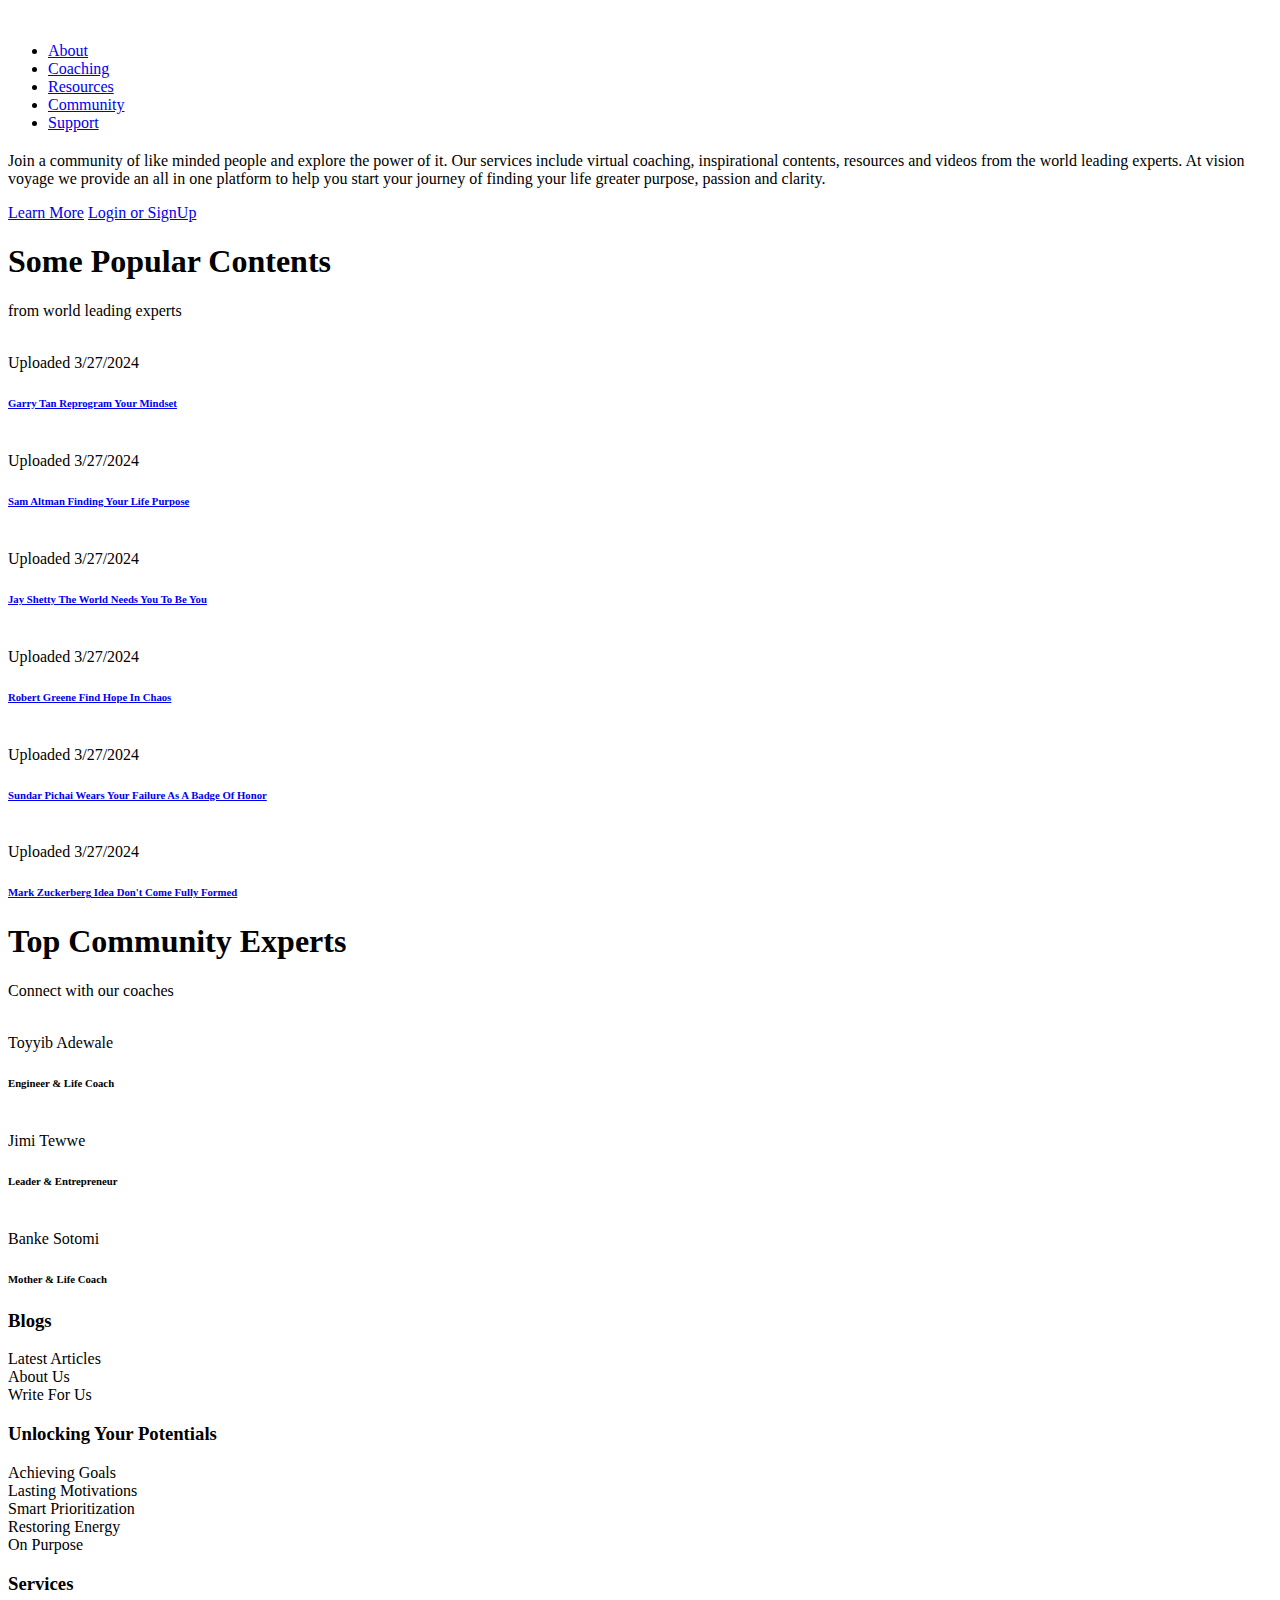
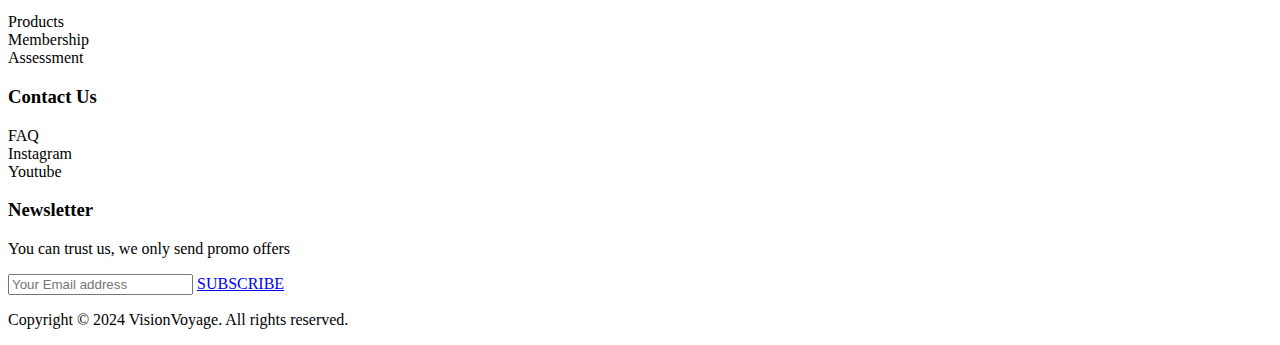
==== index.html @ f6c25309 "modified file" ====
<!DOCTYPE html>
<html lang="en">
<head>
    <meta charset="UTF-8">
    <meta name="viewport" content="width=device-width, initial-scale=1.0">
    <title>Vision Voyage</title>

    <link rel="stylesheet" href="style.css">

</head>

<body>
    
<nav>
    <img src="images/VV Logo.jpg" alt="">
    <div class="navigation">
        <ul>
            <li><a href="about.html">About</a></li>
            <li><a href="#">Coaching</a></li>
            <li><a href="resources.html">Resources</a></li>
            <li><a href="#">Community</a></li>
            <li><a href="#">Support</a></li>
        </ul>
    </div>
</nav>


<section id="home">
    <h2>
       
    </h2>
    <p>Join a community of like minded people and explore the power of it.
        Our services include virtual coaching, inspirational contents, resources and videos
        from the world leading experts. 
        At vision voyage we provide an all in one platform to help you start
        your journey of finding your life greater purpose, passion and clarity. </p>
        <div class="btn">
            <a class="blue" href="about.html">Learn More</a>
            <a class="yellow" href="join.html">Login or SignUp</a>
        </div>
</section>

<section id="contents">
    <h1>Some Popular Contents</h1>
    <p>from world leading experts</p>
    <div class="contents-box">

        <div class="contents">
            <img src="images/c11.png" alt="">
            <div class="details"></div>
            <span>Uploaded 3/27/2024</span>
            <h6> <a href="https://youtu.be/V264u5kFOTo?si=lKu-VRZZwVifVjw-">Garry Tan Reprogram Your Mindset</a> </h6>
            <div class="star">
                <i class="fas fa-star"></i>
                <i class="fas fa-star"></i>
            </div>
        </div>

        <div class="contents">
            <img src="images/c12.png" alt="">
            <div class="details"></div>
            <span>Uploaded 3/27/2024</span>
            <h6> <a href="https://youtu.be/uEl2KUZ3JWA?si=CMbHK-aag8CJDKQJ"> Sam Altman Finding Your Life Purpose</a> </h6>
            <div class="star">
                <i class="fas fa-star"></i>
                <i class="fas fa-star"></i>
            </div>
        </div>

        <div class="contents">
            <img src="images/c13.png" alt="">
            <div class="details"></div>
            <span>Uploaded 3/27/2024</span>
            <h6> <a href="https://youtu.be/qiv8DvJwSME?si=2NwtUSkoP2YCd9z0">Jay Shetty The World Needs You To Be You </a></h6>
            <div class="star">
                <i class="fas fa-star"></i>
                <i class="fas fa-star"></i>
            </div>
        </div>

        <div class="contents">
            <img src="images/c14.png" alt="">
            <div class="details"></div>
            <span>Uploaded 3/27/2024</span>
            <h6><a href="https://youtu.be/IVZu4KZfTSc?si=mYC5hlFGhuIj1XmQ">Robert Greene Find Hope In Chaos</a></h6>
            <div class="star">
                <i class="fas fa-star"></i>
                <i class="fas fa-star"></i>
            </div>
        </div>

        <div class="contents">
            <img src="images/c15.png" alt="">
            <div class="details"></div>
            <span>Uploaded 3/27/2024</span>
            <h6><a href="https://youtu.be/bTcC4IZJ-I0?si=12DMdvnPMAdEUsLS">Sundar Pichai Wears Your Failure As A Badge Of Honor</a></h6>
            <div class="star">
                <i class="fas fa-star"></i>
                <i class="fas fa-star"></i>
            </div>
        </div>

        <div class="contents">
            <img src="images/c16.png" alt="">
            <div class="details"></div>
            <span>Uploaded 3/27/2024</span>
            <h6><a href="https://youtu.be/1qFp5A4LFsA?si=Xz7l85vuQQfjl-Yu">Mark Zuckerberg Idea Don't Come Fully Formed</a></h6>
            <div class="star">
                <i class="fas fa-star"></i>
                <i class="fas fa-star"></i>
            </div>
        </div>

    </div>
</section>

<section id="experts">
    <h1>Top Community Experts</h1>
    <P>Connect with our coaches</P>
    <div class="experts-box">
        <div class="experts">
            <img src="images/Toyyib Adebayo.jpg" alt="">
           <div class="details"></div>
           <span>Toyyib Adewale</span>
            <h6>Engineer & Life Coach</h6>
            <div class="star">
                <i class="fas fa-star"></i>
                <i class="fas fa-star"></i>
            </div>
        </div>
    
  
    <div class="experts">
        <img src="images/Jimi Tewe.png" alt="">
       <div class="details"></div>
       <span>Jimi Tewwe</span>
        <h6>Leader & Entrepreneur</h6>
        <div class="star">
            <i class="fas fa-star"></i>
            <i class="fas fa-star"></i>
        </div>
    </div>

    <div class="experts">
        <img src="images/Banke Sotomi.png" alt="">
       <div class="details"></div>
       <span>Banke Sotomi</span>
        <h6>Mother & Life Coach</h6>
        <div class="star">
            <i class="fas fa-star"></i>
            <i class="fas fa-star"></i>
        </div>
    </div>
</div>
</section>

<footer>
    <div class="footer-col">
        <h3>Blogs</h3>
        <li>Latest Articles</li>
        <li>About Us</li>
        <li>Write For Us</li>

    </div>

    <div class="footer-col">
        <h3>Unlocking Your Potentials</h3>
        <li>Achieving Goals</li>
        <li>Lasting Motivations</li>
        <li>Smart Prioritization</li>
        <li>Restoring Energy</li>
        <li>On Purpose</li>
    </div>

    <div class="footer-col">
        <h3>Services</h3>
        <li>Products</li>
        <li>Membership</li>
        <li>Assessment</li>

    </div>

    <div class="footer-col">
        <h3>Contact Us</h3>
        <li>FAQ</li>
        <li>Instagram</li>
        <li>Youtube</li>

    </div>
    
    <div class="footer-col">
        <h3>Newsletter</h3>
        <p>You can trust us, we only send promo offers</p>
        <div class="subscribe">
             <input type="text" placeholder="Your Email address">
             <a href="#" class="yellow">SUBSCRIBE</a>
        </div>

</div>

<div class="copyright">
<p>Copyright © 2024 VisionVoyage. All rights reserved.</p>
</div>
</footer>

</body>
</html>
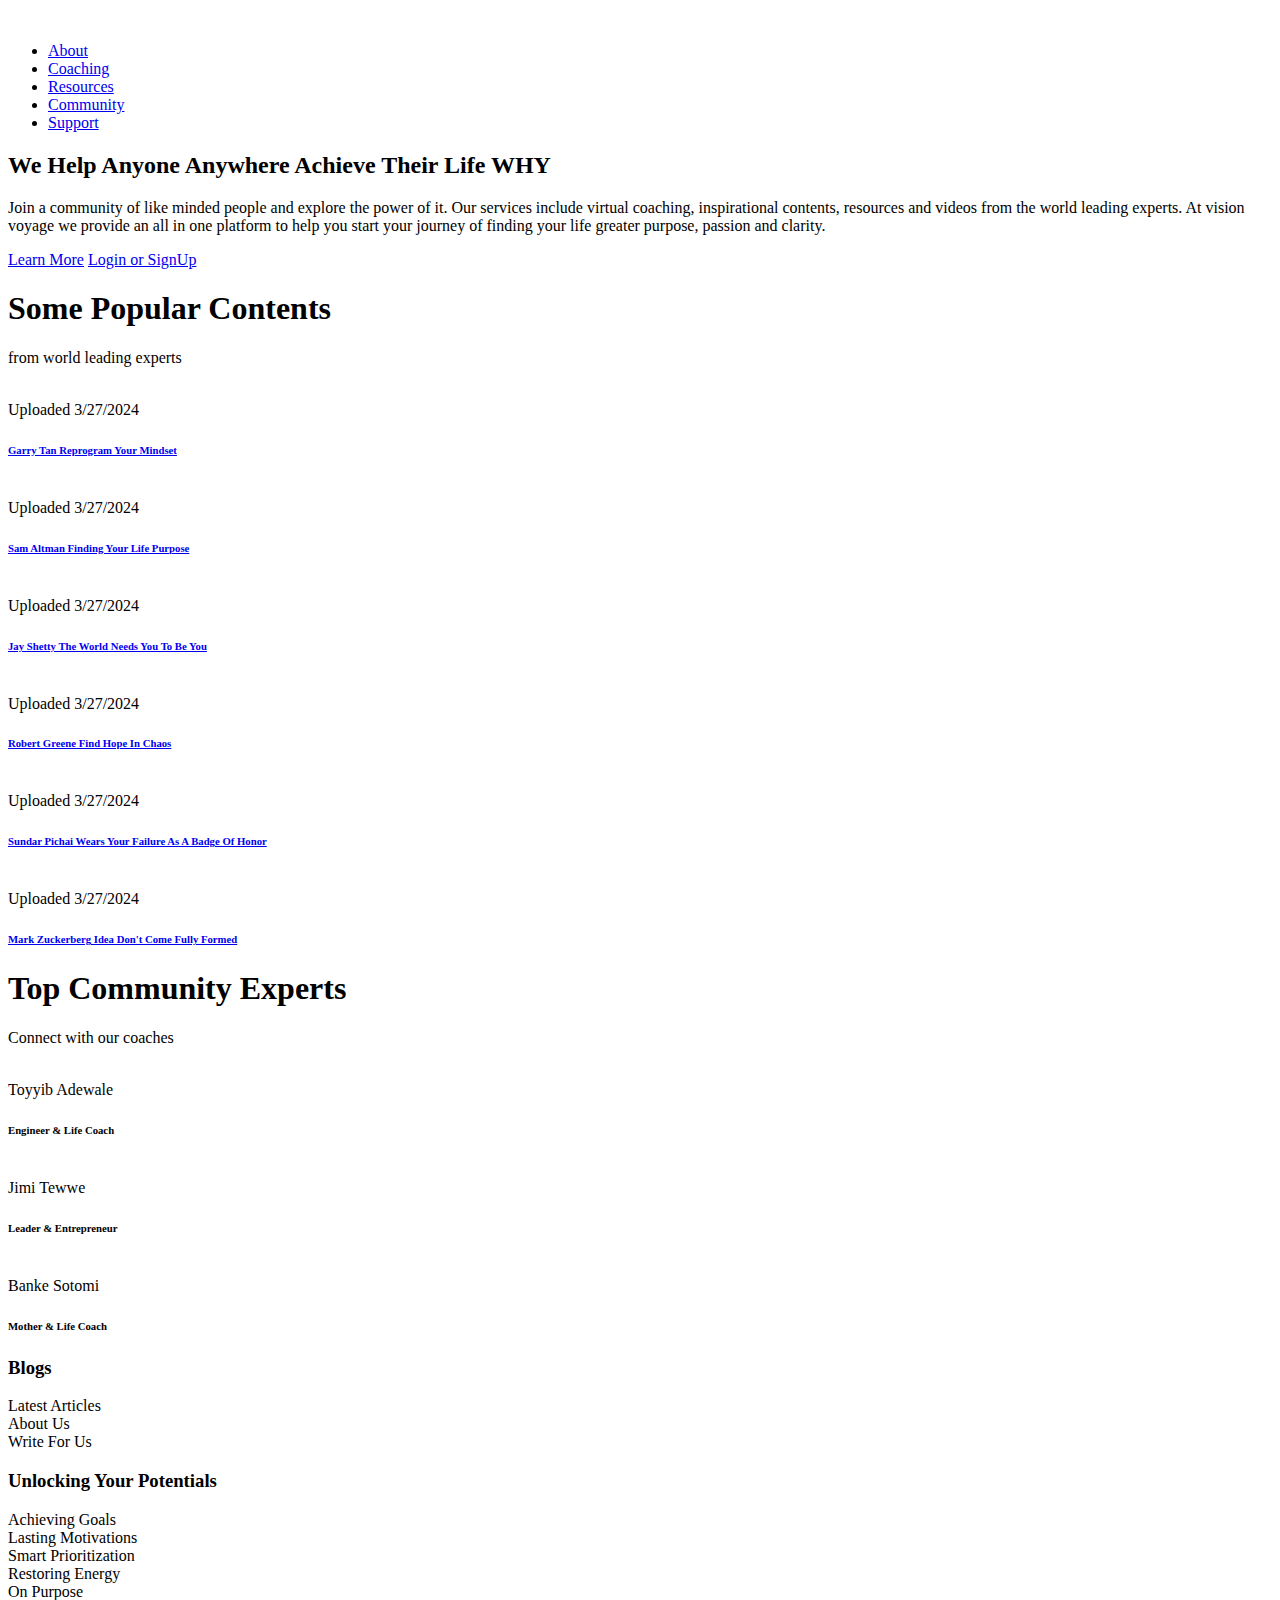
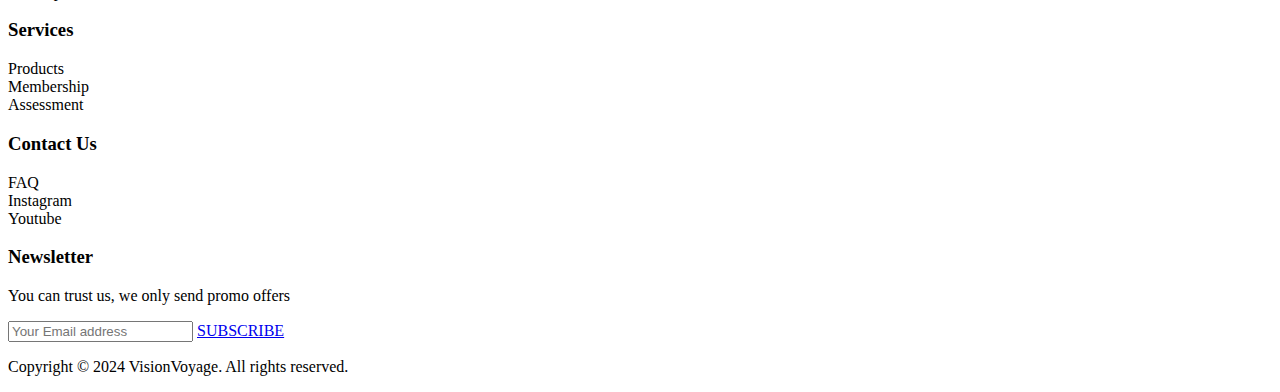
==== commit 8a916ddf: "modified file" ====
--- a/index.html
+++ b/index.html
@@ -27,7 +27,7 @@
 
 <section id="home">
     <h2>
-       
+        We Help Anyone Anywhere Achieve Their Life WHY
     </h2>
     <p>Join a community of like minded people and explore the power of it.
         Our services include virtual coaching, inspirational contents, resources and videos
